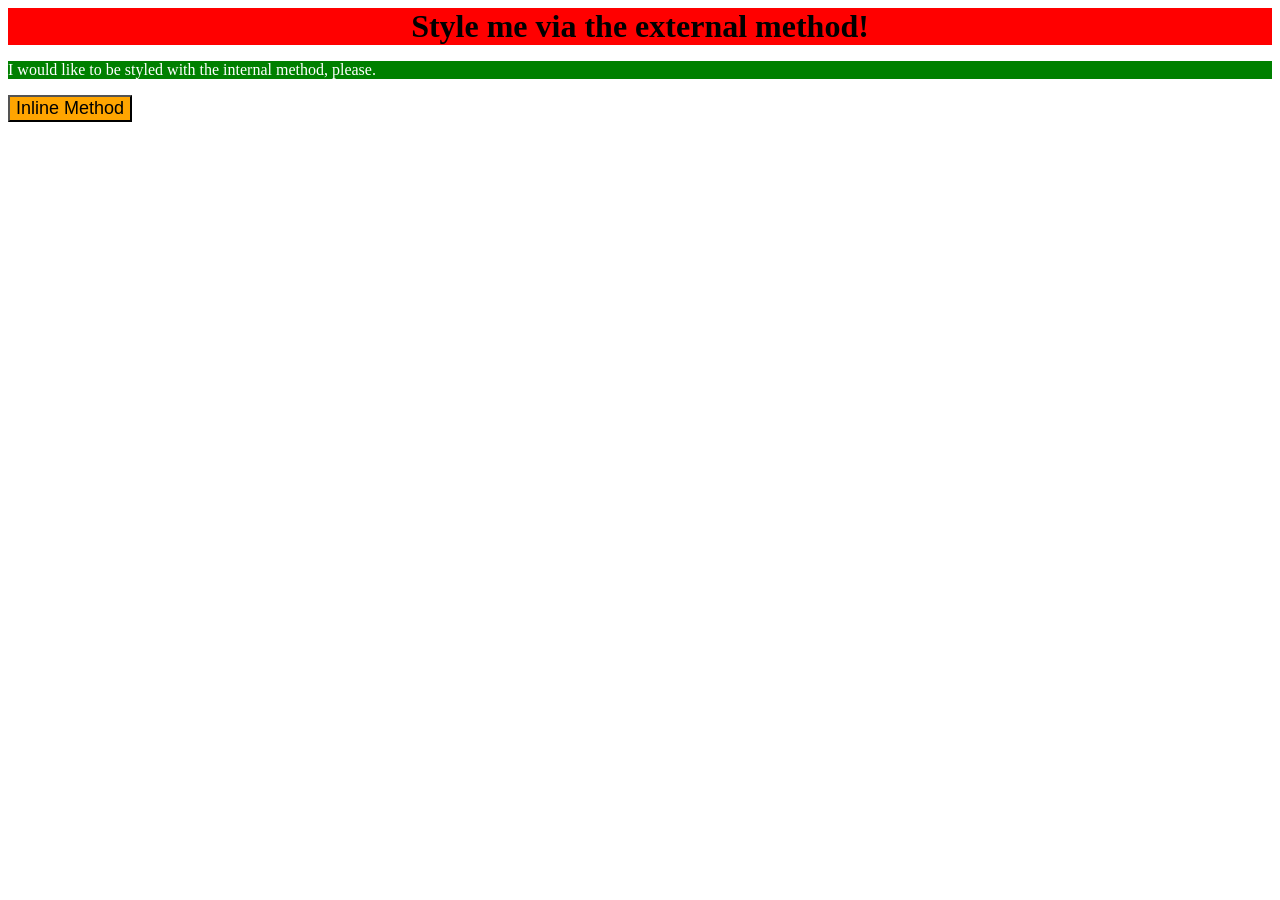
==== foundations/intro-to-css/01-css-methods/index.html @ d3483560 "Finish 01-css exercise" ====
<!DOCTYPE html>
<html lang="en">

<head>
  <meta charset="UTF-8">
  <meta http-equiv="X-UA-Compatible" content="IE=edge">
  <meta name="viewport" content="width=device-width, initial-scale=1.0">
  <link rel="stylesheet" href="styles.css">
  <title>Methods for Adding CSS</title>

  <style>
    p {
      background-color: green;
      font-size: 16px;
      color: white;
    }
  </style>
</head>

<body>
  <div>Style me via the external method!</div>
  <p >I would like to be styled with the internal method, please.</p>
  <button style=" background-color: orange;
        font-size: 18px;">Inline Method</button>
</body>

</html>
---- foundations/intro-to-css/01-css-methods/styles.css ----
div{
    background-color: red;
    font-size: 32px;
    text-align:center;
    font-weight: bold;
}
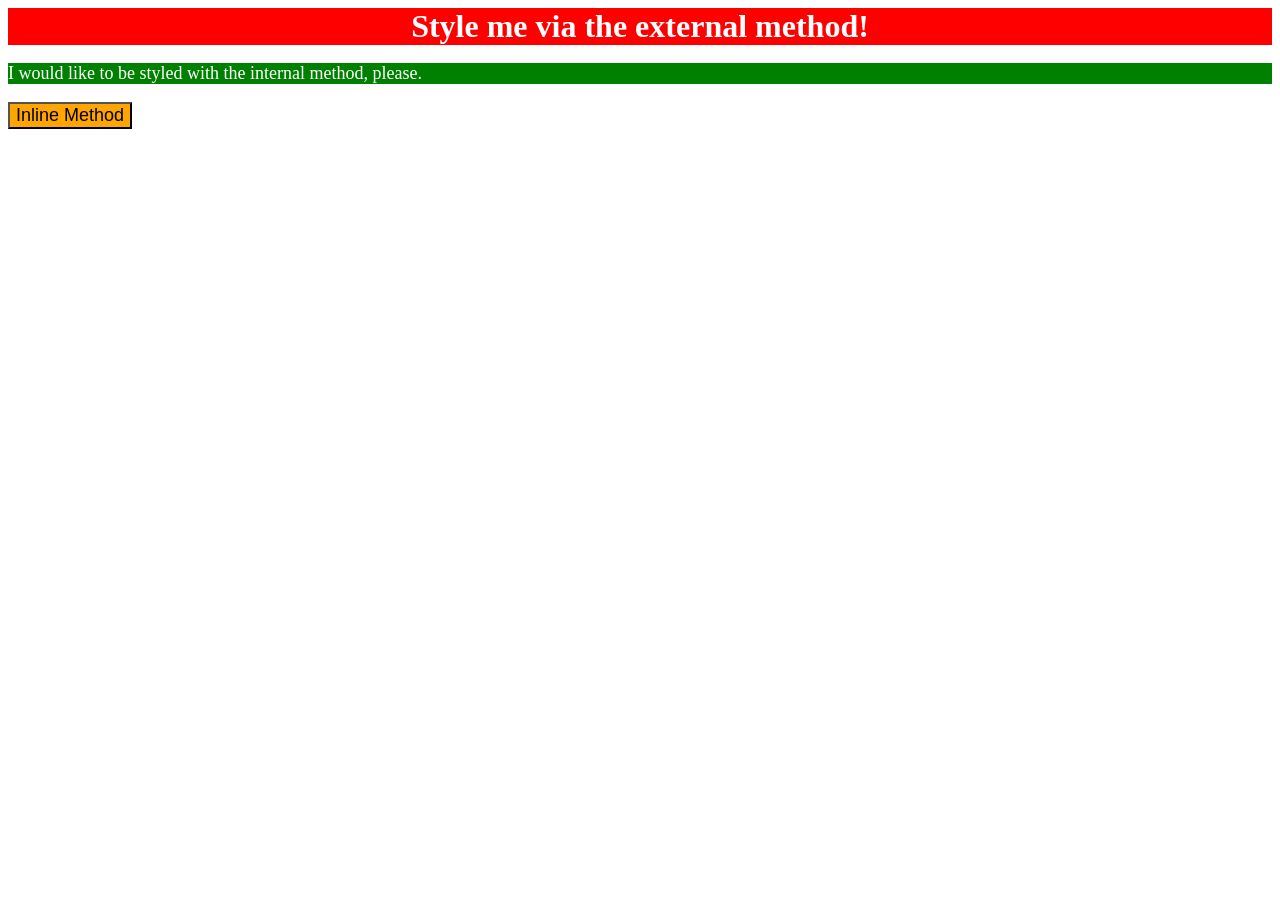
==== commit 02937556: "Fix typo" ====
--- a/foundations/intro-to-css/01-css-methods/index.html
+++ b/foundations/intro-to-css/01-css-methods/index.html
@@ -11,7 +11,7 @@
   <style>
     p {
       background-color: green;
-      font-size: 16px;
+      font-size: 18px;
       color: white;
     }
   </style>
--- a/foundations/intro-to-css/01-css-methods/styles.css
+++ b/foundations/intro-to-css/01-css-methods/styles.css
@@ -1,5 +1,6 @@
 div{
     background-color: red;
+    color: white;
     font-size: 32px;
     text-align:center;
     font-weight: bold;
